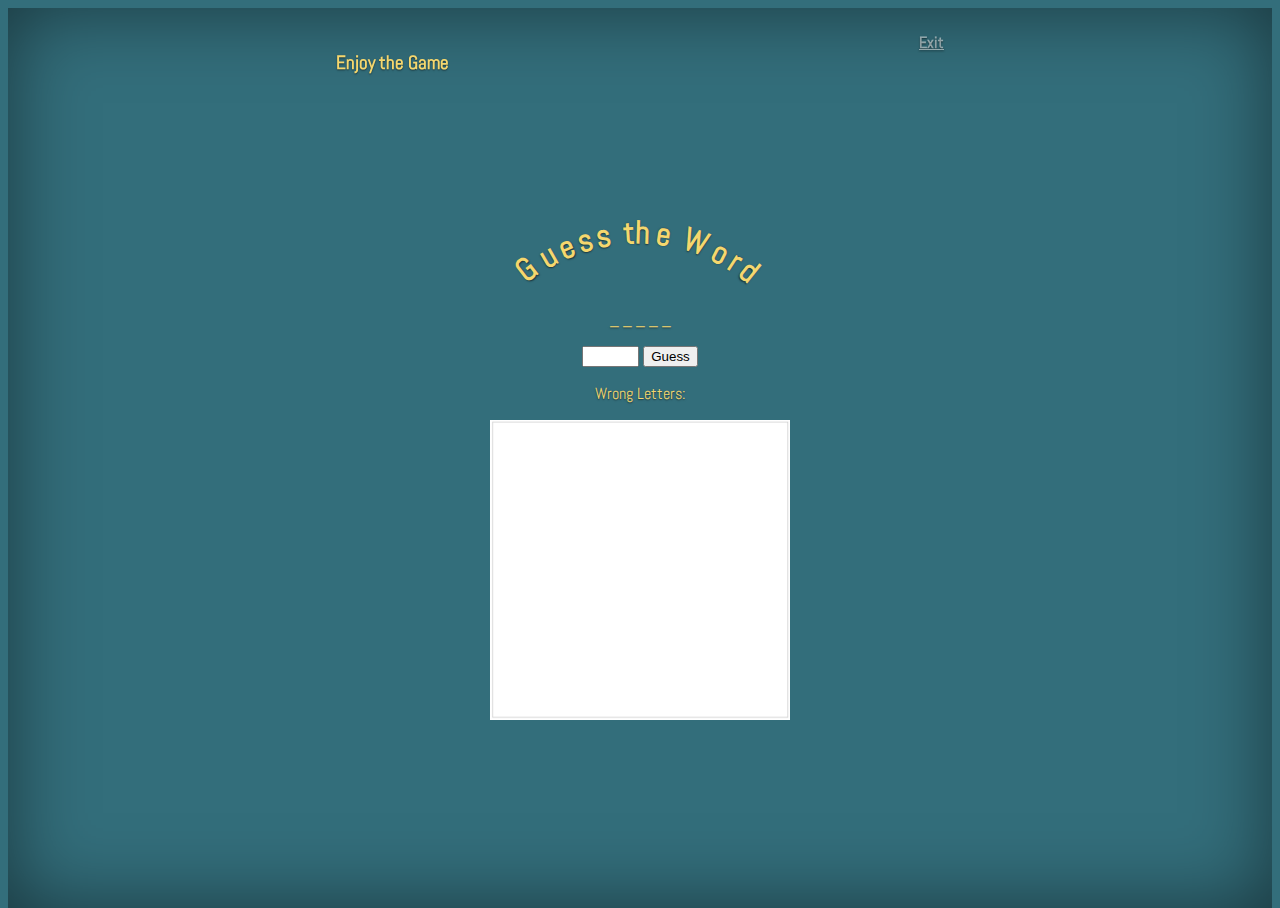
==== bands.html @ 0ea4978f "created bands.html" ====
<!doctype html>
<html lang="en">
  <head>
    <meta charset="utf-8">
    <meta name="viewport" content="width=device-width, initial-scale=1, shrink-to-fit=no">
    <meta name="description" content="">
    <meta name="author" content="">
    <title>Hangman: BANDS!</title>

    <!-- Bootstrap core CSS -->
    <link rel="stylesheet" href="https://maxcdn.bootstrapcdn.com/bootstrap/4.0.0-beta.2/css/bootstrap.min.css" integrity="sha384-PsH8R72JQ3SOdhVi3uxftmaW6Vc51MKb0q5P2rRUpPvrszuE4W1povHYgTpBfshb" crossorigin="anonymous">

    <!-- Custom styles for this template -->
    <link href="css/word.css" rel="stylesheet">
    <link href="https://fonts.googleapis.com/css?family=Abel" rel="stylesheet">
    
  </head>

  <body>

    <div class="site-wrapper">

      <div class="site-wrapper-inner">

        <div class="cover-container">
          <header class="masthead clearfix">
            <div class="inner">
              <h3 class="masthead-brand">Enjoy the Game</h3>
              <nav class="nav nav-masthead">
                <a class="nav-link" href="exit.html">Exit</a>
              </nav>
            </div>
          </header>

          <main role="main" class="inner cover">
            <h1 id="h1" class="cover-heading">Guess the Word</h1>

            <p id="ratefield"></p>

            <form name="rateformular">
              <input name="guessedletter" type="text" size="4" maxlength="1">
              <input name="button" type="button" value="Guess" onClick="letterCheck()">
            </form>

            <p id="wrongLetters">Wrong Letters: </p>
            <img src="images/empty_canvas.JPG" alt="hangman_image" id="hangman" style="height: 300px; width: auto";>
          </main>

          <footer class="mastfoot">
            <div class="inner">
              <!-- <p>Cover template for <a href="https://getbootstrap.com/">Bootstrap</a>, by <a href="https://twitter.com/mdo">@mdo</a>.</p> -->
            </div>
          </footer>

        </div>

      </div>

    </div>

    <!-- Bootstrap core JavaScript
    ================================================== -->
    <!-- Placed at the end of the document so the pages load faster -->
    <script src="https://code.jquery.com/jquery-3.2.1.slim.min.js" integrity="sha384-KJ3o2DKtIkvYIK3UENzmM7KCkRr/rE9/Qpg6aAZGJwFDMVNA/GpGFF93hXpG5KkN" crossorigin="anonymous"></script>
    <script src="js/circletype.min.js"></script>
    <script src="js/bands.js"></script>
  </body>
</html>
---- css/word.css ----
/*
 * Globals
 */

/* Links */
a,
a:focus,
a:hover {
  color: #fff;
}

/* Custom default button */
.btn-secondary,
.btn-secondary:hover,
.btn-secondary:focus {
  color: #333;
  text-shadow: none; /* Prevent inheritance from `body` */
  background-color: #fff;
  border: .05rem solid #fff;
}


/*
 * Base structure
 */

html,
body {
  height: 100%;
  background-color: #336E7B;
}
body {
  color:  #F5D76E;
  text-align: center;
  text-shadow: 0 .05rem .1rem rgba(0,0,0,.5);
  font-family: 'Abel', sans-serif;
}

/* Extra markup and styles for table-esque vertical and horizontal centering */
.site-wrapper {
  display: table;
  width: 100%;
  height: 100%; /* For at least Firefox */
  min-height: 100%;
  box-shadow: inset 0 0 5rem rgba(0,0,0,.5);
}
.site-wrapper-inner {
  display: table-cell;
  vertical-align: top;
}
.cover-container {
  margin-right: auto;
  margin-left: auto;
}

/* Padding for spacing */
.inner {
  padding: 2rem;
}


/*
 * Header
 */

.masthead {
  margin-bottom: 2rem;
}

.masthead-brand {
  margin-bottom: 0;
}

.nav-masthead .nav-link {
  padding: .25rem 0;
  font-weight: 700;
  color: rgba(255,255,255,.5);
  background-color: transparent;
  border-bottom: .25rem solid transparent;
}

.nav-masthead .nav-link:hover,
.nav-masthead .nav-link:focus {
  border-bottom-color: rgba(255,255,255,.25);
}

.nav-masthead .nav-link + .nav-link {
  margin-left: 1rem;
}

.nav-masthead .active {
  color: #fff;
  border-bottom-color: #fff;
}

@media (min-width: 48em) {
  .masthead-brand {
    float: left;
  }
  .nav-masthead {
    float: right;
  }
}


/*
 * Cover
 */

.cover {
  padding: 0 1.5rem;
}
.cover .btn-lg {
  padding: .75rem 1.25rem;
  font-weight: 700;
}


/*
 * Footer
 */

.mastfoot {
  color: rgba(255,255,255,.5);
}


/*
 * Affix and center
 */

@media (min-width: 40em) {
  /* Pull out the header and footer */
  .masthead {
    position: fixed;
    top: 0;
  }
  .mastfoot {
    position: fixed;
    bottom: 0;
  }

  /* Start the vertical centering */
  .site-wrapper-inner {
    vertical-align: middle;
  }

  /* Handle the widths */
  .masthead,
  .mastfoot,
  .cover-container {
    width: 100%; /* Must be percentage or pixels for horizontal alignment */
  }
}

@media (min-width: 62em) {
  .masthead,
  .mastfoot,
  .cover-container {
    width: 42rem;
  }
}
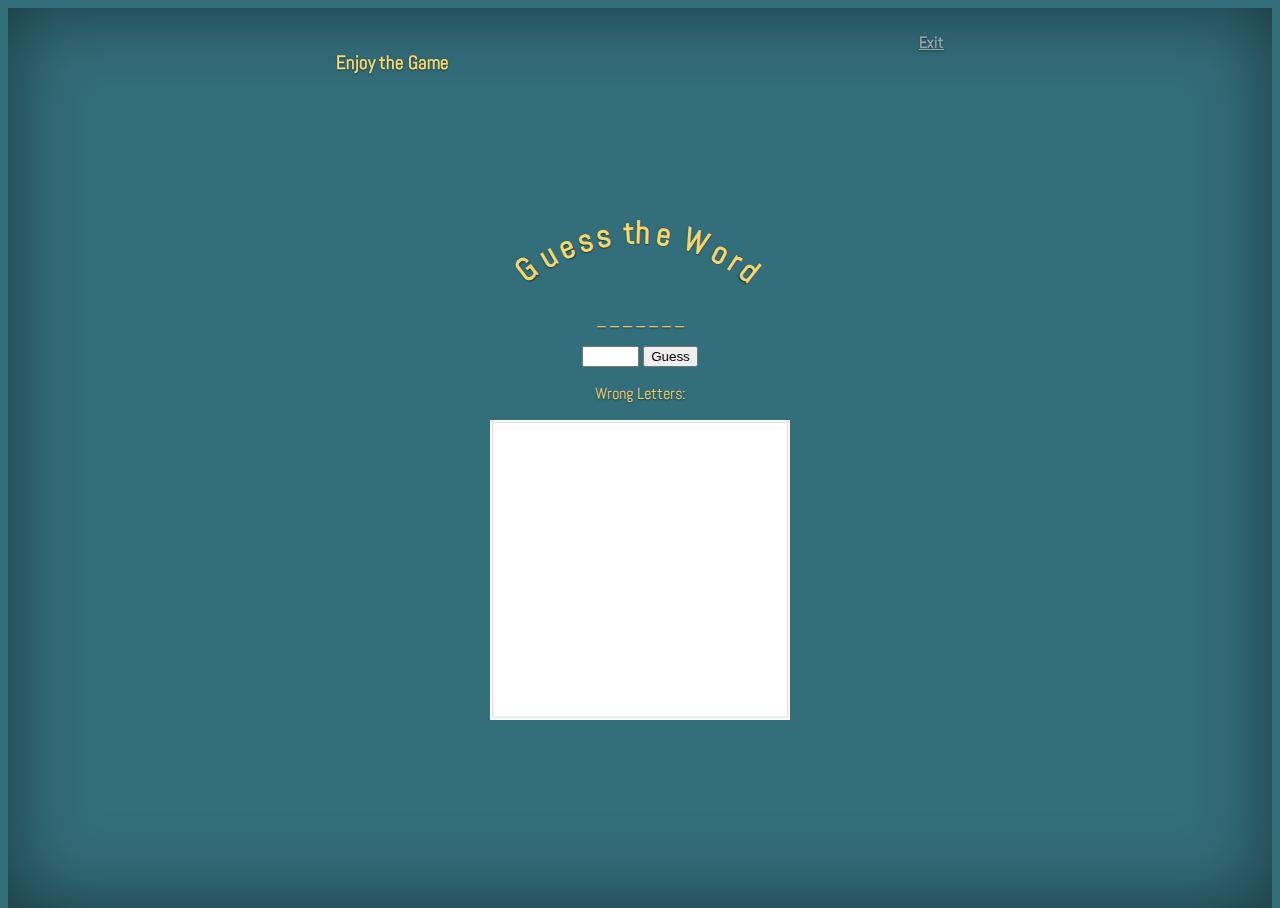
==== commit 0aa0d742: "adding bands and movie pages" ====
--- a/bands.html
+++ b/bands.html
@@ -51,6 +51,7 @@
               <!-- <p>Cover template for <a href="https://getbootstrap.com/">Bootstrap</a>, by <a href="https://twitter.com/mdo">@mdo</a>.</p> -->
             </div>
           </footer>
+          
 
         </div>
 
